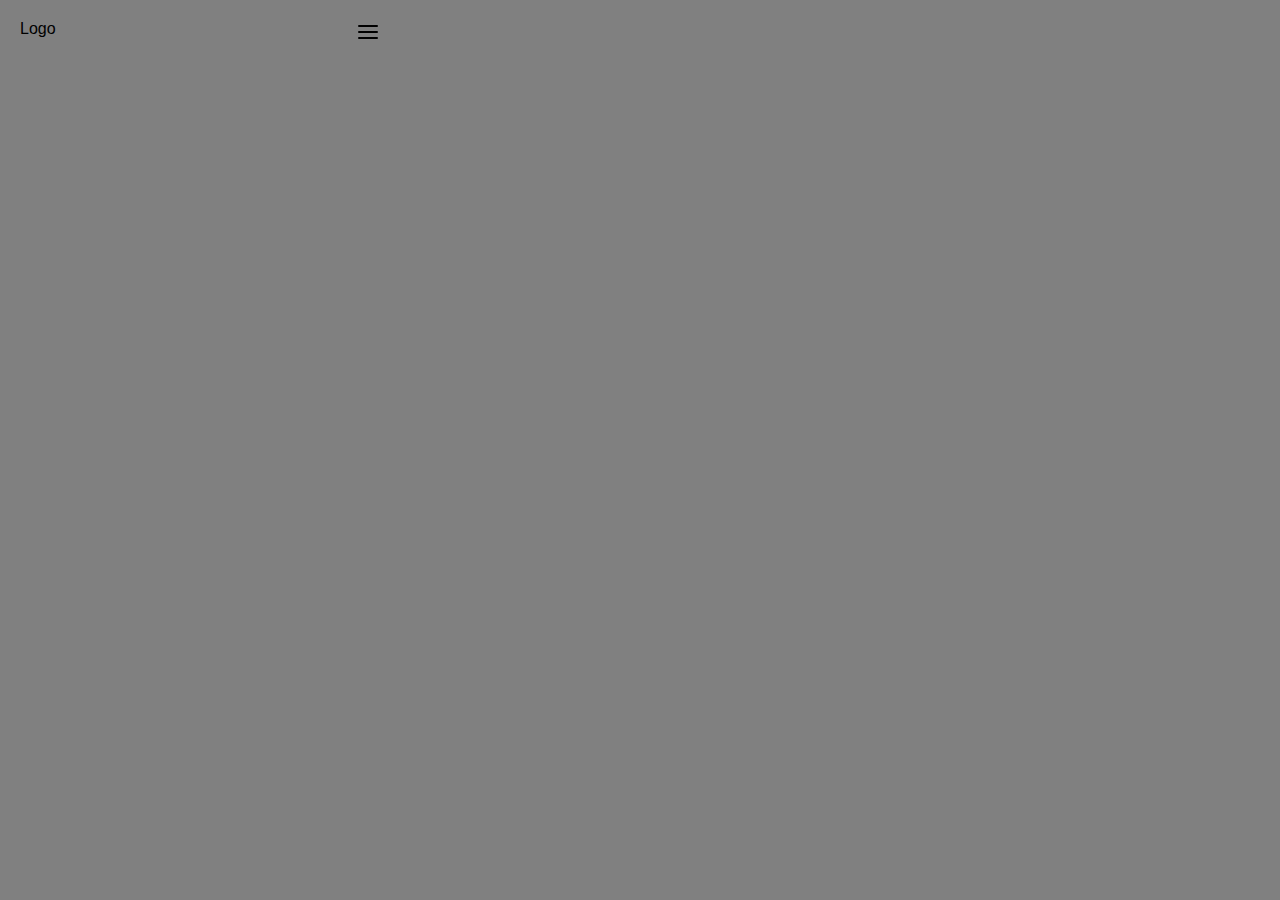
==== commande.html @ 57245157 "Add files via upload" ====
<!DOCTYPE html>
<html lang="en">
<head>
    <meta charset="UTF-8">
    <meta http-equiv="X-UA-Compatible" content="IE=edge">
    <meta name="viewport" content="width=device-width, initial-scale=1.0">
    <link rel="stylesheet" href="styles/commandeTel.css">
    <link rel="stylesheet" media="screen and (min-width: 429px) " href="styles/commandeOrdi.css">
    <title>Commande</title>
</head>
<body>
    <header>
        <div class="logo">
            Logo
        </div>
        <div class="burger">
            <svg xmlns="http://www.w3.org/2000/svg" width="24" height="24" viewBox="0 0 24 24" fill="none"
                stroke="#000000" stroke-width="2" stroke-linecap="round" stroke-linejoin="round">
                <line x1="3" y1="12" x2="21" y2="12"></line>
                <line x1="3" y1="6" x2="21" y2="6"></line>
                <line x1="3" y1="18" x2="21" y2="18"></line>
            </svg>
        </div>
    </header>
    <nav>
        <a href="index.html"><h1>menu</h1></a>
        <p>Article de presse</p>
        <p>Commander</p>
        <p>Qui sommes nous ?</p>
        <p>Nous contacter </p>
        <svg xmlns="http://www.w3.org/2000/svg" width="69" height="69" viewBox="0 0 24 24" fill="none" stroke="#ffffff"
            stroke-width="1" stroke-linecap="round" stroke-linejoin="round">
            <circle cx="12" cy="12" r="10"></circle>
            <line x1="15" y1="9" x2="9" y2="15"></line>
            <line x1="9" y1="9" x2="15" y2="15"></line>
        </svg>
    </nav>
    
    <script src="js/commande.js"></script>
</body>
</html>
---- styles/commandeTel.css ----
body {
    margin: 0;
    font-family: Arial, Helvetica, sans-serif;
    width: 400px;
}

header {
    display: flex;
    justify-content: space-between;
    margin-bottom: 20px;
}

header div {
    padding: 20px;
}

nav {
    position: fixed;
    transform: translateX(100%);
    top: 0;
    bottom: 0;
    left: 0;
    right: 0;
    transition: 0.3s;
}

nav p {
    padding: 25px;
    font-size: 25px;
}


nav h1 {
    margin-top: 50px;
}

.apparait {
    position: fixed;
    transform: translateX(0%);
    top: 0;
    bottom: 0;
    left: 0;
    right: 0;
    transition: 0.3s;
    text-align: center;
    color: white;
    background-color: black;
    opacity: 0.9;
    z-index: 1;
}
---- styles/commandeOrdi.css ----
body {
    background-color: grey;
}
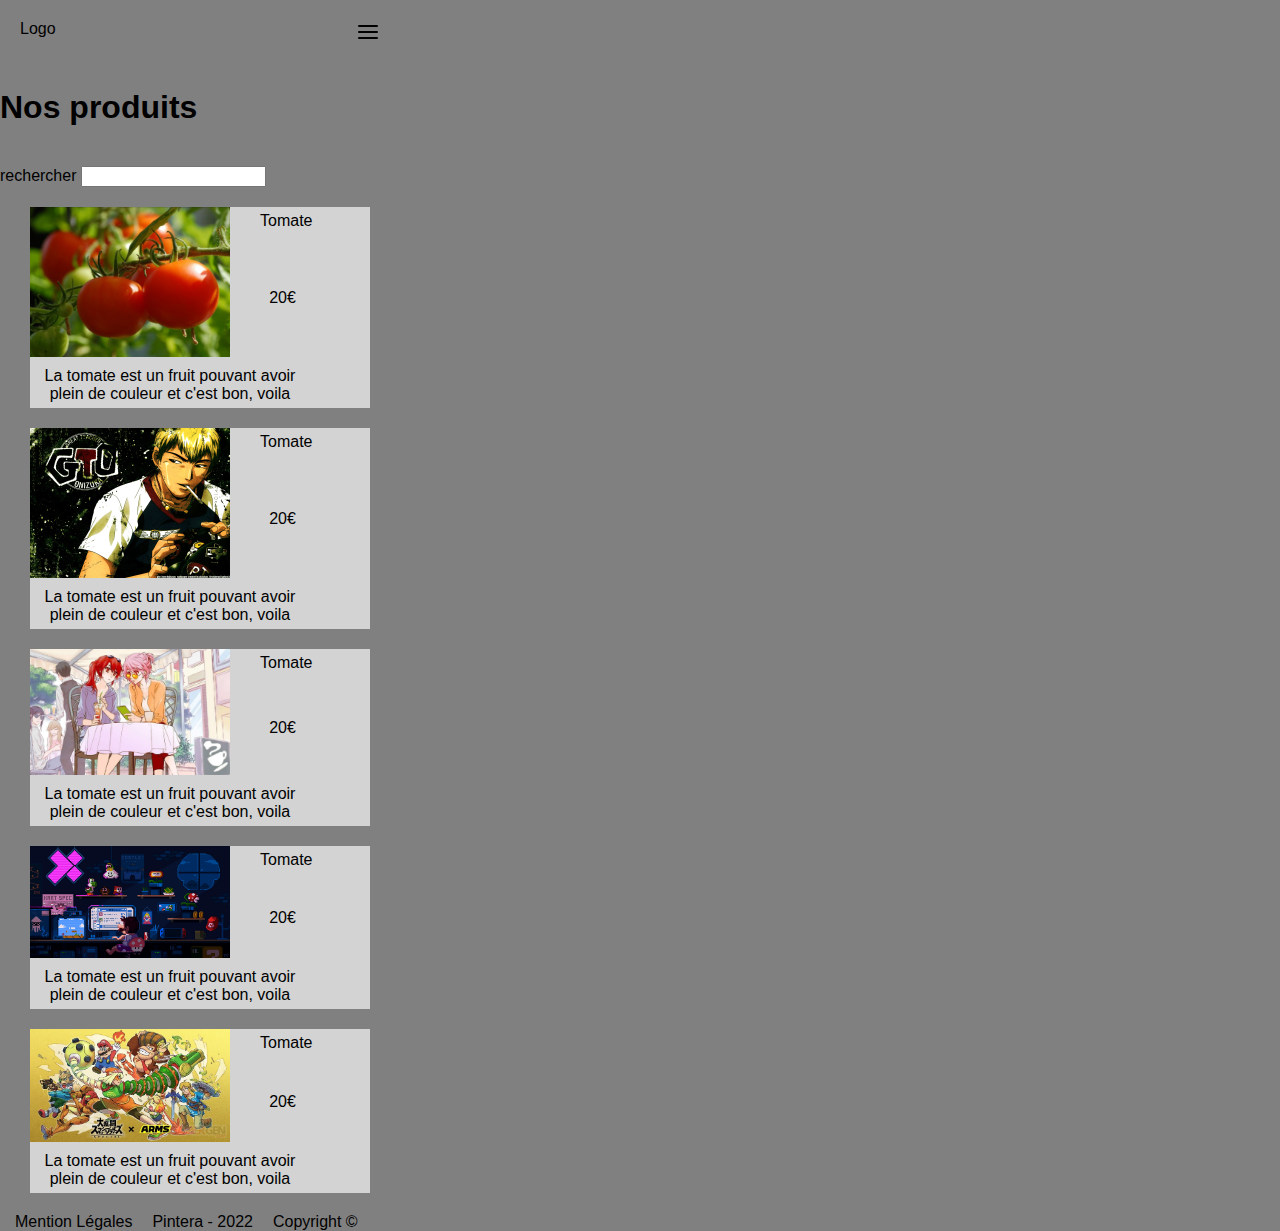
==== commit 48874076: "Add files via upload" ====
--- a/commande.html
+++ b/commande.html
@@ -1,5 +1,6 @@
 <!DOCTYPE html>
 <html lang="en">
+
 <head>
     <meta charset="UTF-8">
     <meta http-equiv="X-UA-Compatible" content="IE=edge">
@@ -8,6 +9,7 @@
     <link rel="stylesheet" media="screen and (min-width: 429px) " href="styles/commandeOrdi.css">
     <title>Commande</title>
 </head>
+
 <body>
     <header>
         <div class="logo">
@@ -23,8 +25,10 @@
         </div>
     </header>
     <nav>
-        <a href="index.html"><h1>menu</h1></a>
-        <p>Article de presse</p>
+        <a href="index.html">
+            <h1>menu</h1>
+        </a>
+        <a href="diapo.html"><p>Article de presse</p></a>
         <p>Commander</p>
         <p>Qui sommes nous ?</p>
         <p>Nous contacter </p>
@@ -35,7 +39,99 @@
             <line x1="9" y1="9" x2="15" y2="15"></line>
         </svg>
     </nav>
-    
+    <main>
+        <h1>Nos produits</h1> <br>
+        rechercher
+        <input type="search">
+        <div class="produits">
+                <img src="img/tomate.jpg" alt="">
+                <div class="nom">
+                    Tomate
+                </div>
+                <div class="description">
+                    La tomate est un fruit 
+                    pouvant avoir plein de couleur
+                    et c'est bon,
+                    voila
+                </div>
+                <div class="prix">
+                    20€
+                </div>
+        </div>
+        <div class="produits">
+                <img loading="lazy" src="img/2.jpg" alt="">
+                <div class="nom">
+                    Tomate
+                </div>
+                <div class="description">
+                    La tomate est un fruit 
+                    pouvant avoir plein de couleur
+                    et c'est bon,
+                    voila
+                </div>
+                <div class="prix">
+                    20€
+                </div>
+        </div>
+        <div class="produits">
+                <img loading="lazy"  src="img/5.jpg" alt="">
+                <div class="nom">
+                    Tomate
+                </div>
+                <div class="description">
+                    La tomate est un fruit 
+                    pouvant avoir plein de couleur
+                    et c'est bon,
+                    voila
+                </div>
+                <div class="prix">
+                    20€
+                </div>
+        </div>
+        <div class="produits">
+                <img loading="lazy" src="img/4.jpg" alt="">
+                <div class="nom">
+                    Tomate
+                </div>
+                <div class="description">
+                    La tomate est un fruit 
+                    pouvant avoir plein de couleur
+                    et c'est bon,
+                    voila
+                </div>
+                <div class="prix">
+                    20€
+                </div>
+        </div>
+        <div class="produits">
+                <img loading="lazy" src="img/1.jpg" alt="">
+                <div class="nom">
+                    Tomate
+                </div>
+                <div class="description">
+                    La tomate est un fruit 
+                    pouvant avoir plein de couleur
+                    et c'est bon,
+                    voila
+                </div>
+                <div class="prix">
+                    20€
+                </div>
+        </div>
+    </main>
+    <footer>
+        <div class="mention">
+            Mention Légales
+        </div>
+        <div class="site">
+            Pintera - 2022
+        </div>
+        <div class="copyright">
+            Copyright ©
+        </div>
+    </footer>
+
     <script src="js/commande.js"></script>
 </body>
+
 </html>--- a/styles/commandeTel.css
+++ b/styles/commandeTel.css
@@ -2,6 +2,12 @@
     margin: 0;
     font-family: Arial, Helvetica, sans-serif;
     width: 400px;
+    height: auto;
+}
+
+img {
+    max-width: 100%;
+    height: auto;
 }
 
 header {
@@ -48,3 +54,72 @@
     opacity: 0.9;
     z-index: 1;
 }
+
+main {
+    margin-bottom: 20px;
+}
+
+.produits {
+    display: grid;
+    grid-template-areas:' image image nom'
+                        ' image image prix'
+                        ' description description description';
+    grid-template-columns: 120px 80px 80px;
+    margin-left: 30px;
+    margin-right: 30px;
+    margin-top: 20px;
+    background-color: lightgray;
+}
+
+img{
+    grid-area: image;
+    margin-bottom: 5px;
+    margin-right: 5px;
+}
+
+.nom {
+    grid-area: nom;
+    text-align: center;
+    padding: 5px;
+    margin-left: 25px;
+}
+
+.description {
+    grid-area: description;
+    text-align: center;
+    padding: 5px;
+}
+
+.prix {
+    grid-area: prix;
+    padding: 5px;
+    text-align: center;
+    margin-left: 25px;
+}
+
+nav svg:hover{
+    transform: scale(1.1);
+}
+
+.burger:hover{
+    transform: rotate(90deg);
+    transition: 0.4s;
+}
+
+a:link {
+    text-decoration: none;
+    color: white;
+}
+
+a:visited {
+    color: white;
+}
+
+a:hover {
+    text-decoration: underline;
+}
+footer {
+    display: flex;
+    gap: 20px;
+    margin-left: 15px;
+}
